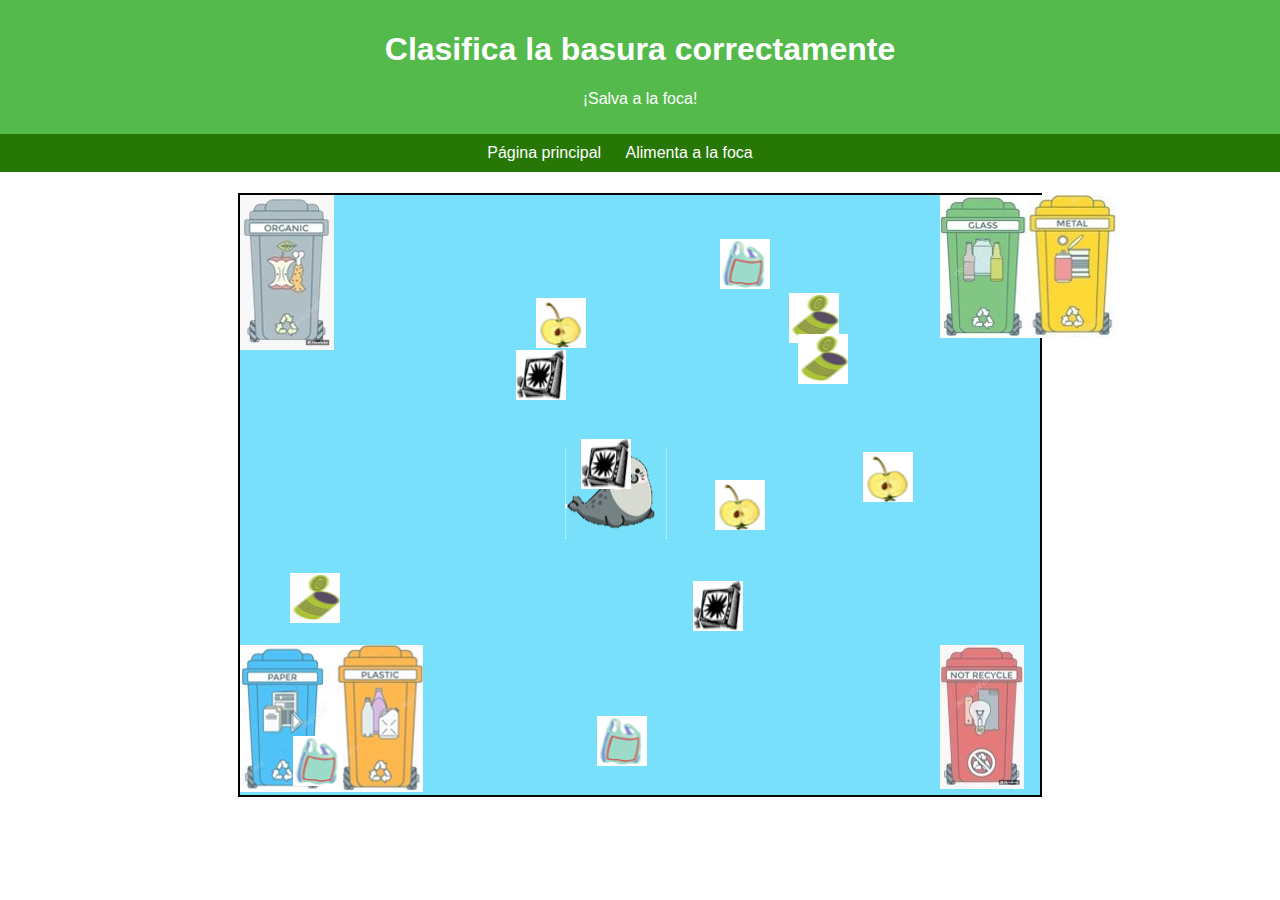
==== juego.html @ 66149758 "correccion_de_ruta" ====
<!DOCTYPE html>
<html lang="es">
<head>
    <meta charset="UTF-8">
    <link rel="stylesheet" type="text/css" href="cssprueba.css">
    <meta name="viewport" content="width=device-width, initial-scale=1.0">
    <title>Juego de Clasificación de Basura</title>
    <style>

body {
                font-family: Arial, sans-serif;
                margin: 0;
                padding: 0;
                background-color: #ffffffa9;
                color: #333;
            }
            header {
                background-color: #1fa515c3;
                padding: 10px 0;
                text-align: center;
                color: #fff;
            }
            nav {
                background-color: #267705;
                color: #fff;
                padding: 10px;
                text-align: center;
            }
            nav a {
                color: #fff;
                text-decoration: none;
                padding: 0 10px;
            }
            nav a:hover {
                text-decoration: underline;
            }
            .content {
                padding: 20px;
            }
            footer {
                background-color: #333;
                color: #fff;
                text-align: center;
                padding: 10px 0;
                position: fixed;
                bottom: 0;
                width: 100%;
            }
            .mySlides {
                display: none;
                text-align: center; /* Centrar el contenido */
            }
    
            .mySlides img {
                width: auto; /* Ancho máximo del contenedor */
                height: auto; /* Altura ajustada automáticamente */
                max-height: 300px; /* Altura máxima permitida */
                display: inline-block; 
            }
    
            .prev, .next {
                cursor: pointer;
                position: absolute;
                top: 50%;
                width: auto;
                margin-top: -22px;
                padding: 16px;
                color: white;
                font-weight: bold;
                font-size: 18px;
                transition: 0.6s ease;
                border-radius: 0 3px 3px 0;
                background-color: rgba(0, 0, 0, 0.5);
            }
    
            .prev {
                left: 0;
            }
    
            .next {
                right: 0;
                border-radius: 3px 0 0 3px;
            }
    
            /* Estilos para los puntos indicadores */
            
    
            .active, .dot:hover {
                background-color: #717171;
            }

        #gameCanvas {
            width: 800px;
            height: 600px;
            position: relative;
            border: 2px solid black;
            margin: auto;
            background-color: #79e0fc;
        }

        .bin {
            width: 100px;
            height: 150px;
            position: absolute;
        }
        .bon{
            position: center;
        }

        #organic {
            top: 0;
            left: 0;
        }

        #inorganic {
            top: 0;
            right: 0;
        }

        #recyclable {
            bottom: 0;
            left: 0;
        }

        #non-recyclable {
            bottom: 0;
            right: 0;
        }

        .trash {
            width: 50px;
            height: 50px;
            position: absolute;
        }

        /* Estilos para la imagen de retroalimentación */
        #feedbackImage {
            position: absolute;
            top: 50%;
            left: 50%;
            transform: translate(-50%, -50%);
            width: 200px;
            height: 200px;
            display: none;
            z-index: 10;
        }
        #foca {
            width: 150px;
            position: relative;
            margin: auto;
            top: 50%;
            transform: translateY(-50%);
        }
    </style>
</head>
<body>

    <header>
        <h1>Clasifica la basura correctamente</h1>
        <p>¡Salva a la foca!</p>
    </header>
    <nav>
        <a href="index.html">Página principal</a>
        <a href="juego2.html">Alimenta a la foca</a>
        <a href=""></a>
        <a href=""></a>
    </nav>

    <h1></h1>
    <div id="gameCanvas">
        <div id="organic" class="bin" ondrop="drop(event)" ondragover="allowDrop(event)">
            <img src="images/organico.jpg" alt="Bote Orgánico">
        </div>
        <div id="inorganic" class="bin" ondrop="drop(event)" ondragover="allowDrop(event)">
            <img src="images/inorganico.jpg" alt="Bote Inorgánico">
        </div>
        <div id="recyclable" class="bin" ondrop="drop(event)" ondragover="allowDrop(event)">
            <img src="images/reciclable.png" alt="Bote Reciclable">
        </div>
        <div id="non-recyclable" class="bin" ondrop="drop(event)" ondragover="allowDrop(event)">
            <img src="images/noR.jpg" alt="Bote No Reciclable">
        </div>
        <div id="foca">
            <img src="images/foca.png" alt="Foca">
        </div>

        <!-- Basura aleatoria-->
        <div id="trashItems">
            <img id="trash1" src="images/man.png" class="trash" draggable="true" ondragstart="drag(event)" data-type="organic" alt="Basura orgánica">
            <img id="trash2" src="images/bolsa.png" class="trash" draggable="true" ondragstart="drag(event)" data-type="recyclable" alt="Basura reciclable">
            <img id="trash3" src="images/lat.png" class="trash" draggable="true" ondragstart="drag(event)" data-type="inorganic" alt="Basura inorgánica">
            <img id="trash4" src="images/pant.png" class="trash" draggable="true" ondragstart="drag(event)" data-type="non-recyclable" alt="Basura No Reciclable">
            <img id="trash1" src="images/man.png" class="trash" draggable="true" ondragstart="drag(event)" data-type="organic" alt="Basura orgánica">
            <img id="trash2" src="images/bolsa.png" class="trash" draggable="true" ondragstart="drag(event)" data-type="recyclable" alt="Basura reciclable">
            <img id="trash3" src="images/lat.png" class="trash" draggable="true" ondragstart="drag(event)" data-type="inorganic" alt="Basura inorgánica">
            <img id="trash4" src="images/pant.png" class="trash" draggable="true" ondragstart="drag(event)" data-type="non-recyclable" alt="Basura No Reciclable">
            <img id="trash1" src="images/man.png" class="trash" draggable="true" ondragstart="drag(event)" data-type="organic" alt="Basura orgánica">
            <img id="trash2" src="images/bolsa.png" class="trash" draggable="true" ondragstart="drag(event)" data-type="recyclable" alt="Basura reciclable">
            <img id="trash3" src="images/lat.png" class="trash" draggable="true" ondragstart="drag(event)" data-type="inorganic" alt="Basura inorgánica">
            <img id="trash4" src="images/pant.png" class="trash" draggable="true" ondragstart="drag(event)" data-type="non-recyclable" alt="Basura No Reciclable">
        </div>

        <!-- Imagen triste -->
        <img id="feedbackImage" src="images/focaTriste.jpg" alt="images/focaTriste.jpg">

    </div>

    <script>
        // Posicionar la basura dentro del canvas sin exceder los límites
        window.onload = function() {
            var canvas = document.getElementById("gameCanvas");
            var trashItems = document.querySelectorAll(".trash");

            trashItems.forEach(function(item) {
                // Limitar las posiciones aleatorias dentro del tamaño del canvas
                var maxX = canvas.offsetWidth - item.offsetWidth;
                var maxY = canvas.offsetHeight - item.offsetHeight;

                var randomX = Math.floor(Math.random() * maxX);
                var randomY = Math.floor(Math.random() * maxY);

                item.style.left = randomX + "px";
                item.style.top = randomY + "px";
            });
        };

        function allowDrop(ev) {
            ev.preventDefault();
        }

        function drag(ev) {
            ev.dataTransfer.setData("text", ev.target.id);
        }

        function drop(ev) {
            ev.preventDefault();
            var data = ev.dataTransfer.getData("text");
            var element = document.getElementById(data);
            var trashType = element.getAttribute("data-type");

            var targetBin = ev.target.closest(".bin");
            var binId = targetBin ? targetBin.id : ev.target.id;

            var feedbackImage = document.getElementById("feedbackImage");

            if ((binId === "organic" && trashType === "organic") ||
                (binId === "inorganic" && trashType === "inorganic") ||
                (binId === "recyclable" && trashType === "recyclable") ||
                (binId === "non-recyclable" && trashType === "non-recyclable")) {

                element.remove();
                feedbackImage.src = "images/focaFeliz.png"; // Imagen cuando es correcto
            } else {
                feedbackImage.src = "images/focaTriste.jpg"; // Imagen cuando es incorrecto
            }

            // Mostrar la imagen triste
            feedbackImage.style.display = "block";

            // Ocultar la imagen después de 2 segundos
            setTimeout(function() {
                feedbackImage.style.display = "none";
            }, 1000);
        }
    </script>
</body>
</html>
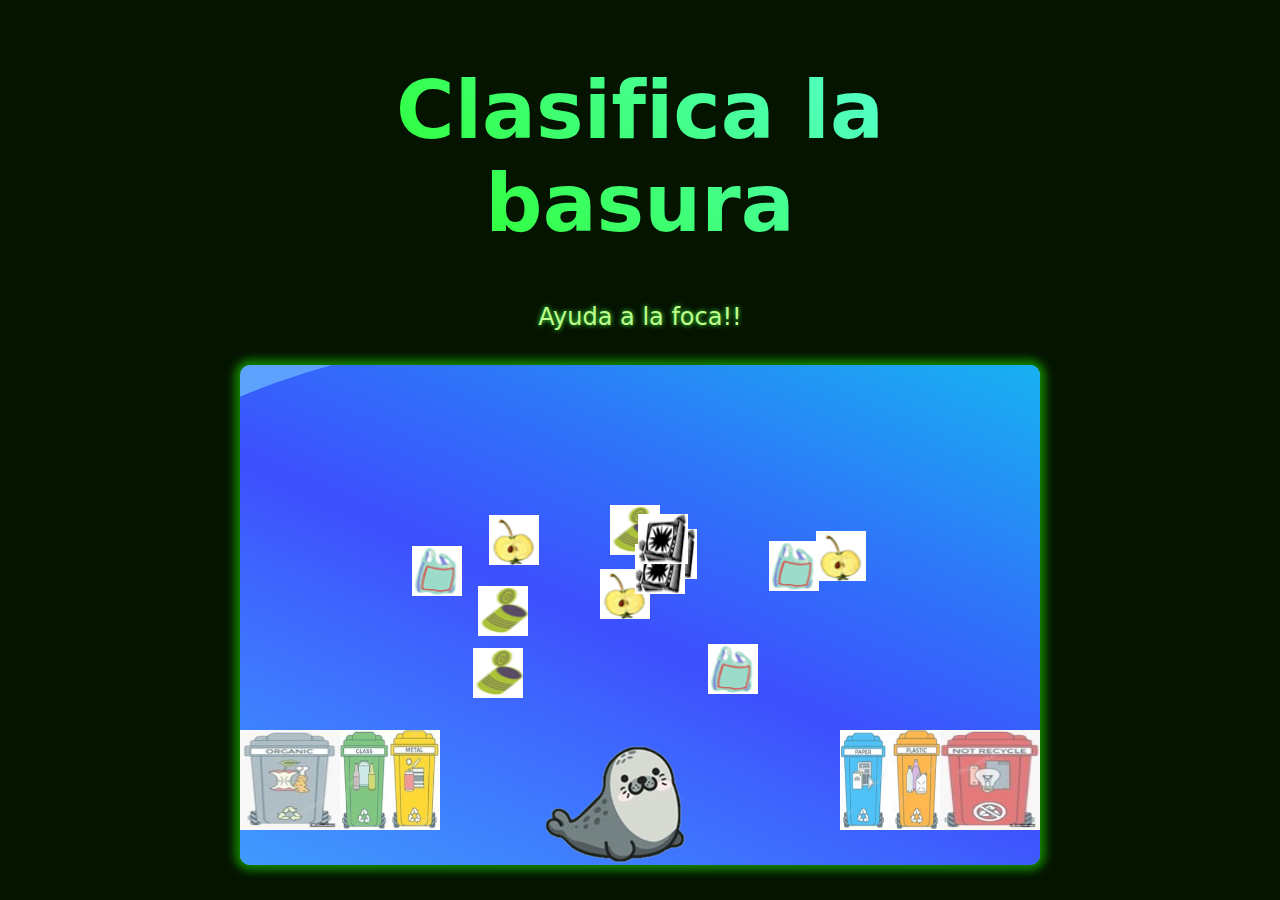
==== commit 1608bc65: "style_game1" ====
--- a/juego.html
+++ b/juego.html
@@ -1,267 +1,161 @@
 <!DOCTYPE html>
 <html lang="es">
-<head>
-    <meta charset="UTF-8">
-    <link rel="stylesheet" type="text/css" href="cssprueba.css">
-    <meta name="viewport" content="width=device-width, initial-scale=1.0">
-    <title>Juego de Clasificación de Basura</title>
-    <style>
+    <head>
+        <meta charset="UTF-8" />
+        <meta name="viewport" content="width=device-width, initial-scale=1.0" />
+        <link rel="stylesheet" href="./styles/game1.css" />
+        <link rel="stylesheet" href="./styles/index.css" />
+        <title>Clasifica la basura</title>
+    </head>
+    <body>
+        <main>
+            <header>
+                <h1>Clasifica la basura</h1>
+                <p>Ayuda a la foca!!</p>
+            </header>
+            <div id="gameCanvas">
+                <div class="wave"></div>
+                <div class="wave"></div>
+                <div class="wave"></div>
+                <div class="Content_trash">
+                    <div>
+                        <div id="organic" class="bin" ondrop="drop(event)" ondragover="allowDrop(event)">
+                            <img src="./images/organico.jpg" alt="Bote Orgánico" />
+                        </div>
+                        <div id="inorganic" class="bin" ondrop="drop(event)" ondragover="allowDrop(event)">
+                            <img src="./images/inorganico.jpg" alt="Bote Inorgánico" />
+                        </div>
+                    </div>
+                    <div>
+                        <div id="foca">
+                            <img src="./images/Imagen1.png" alt="Foca" />
+                        </div>
+                    </div>
+                    <div>
+                        <div id="recyclable" class="bin" ondrop="drop(event)" ondragover="allowDrop(event)">
+                            <img src="./images/reciclable.png" alt="Bote Reciclable" />
+                        </div>
+                        <div id="non-recyclable" class="bin" ondrop="drop(event)" ondragover="allowDrop(event)">
+                            <img src="./images/noR.jpg" alt="Bote No Reciclable" />
+                        </div>
+                    </div>
+                </div>
+                <!-- Basura aleatoria-->
+                <div id="trashItems">
+                    <img
+                        id="trash1"
+                        src="./images/man.png"
+                        class="trash"
+                        draggable="true"
+                        ondragstart="drag(event)"
+                        data-type="organic"
+                        alt="Basura orgánica"
+                    />
+                    <img
+                        id="trash2"
+                        src="./images/bolsa.png"
+                        class="trash"
+                        draggable="true"
+                        ondragstart="drag(event)"
+                        data-type="recyclable"
+                        alt="Basura reciclable"
+                    />
+                    <img
+                        id="trash3"
+                        src="./images/lat.png"
+                        class="trash"
+                        draggable="true"
+                        ondragstart="drag(event)"
+                        data-type="inorganic"
+                        alt="Basura inorgánica"
+                    />
+                    <img
+                        id="trash4"
+                        src="./images/pant.png"
+                        class="trash"
+                        draggable="true"
+                        ondragstart="drag(event)"
+                        data-type="non-recyclable"
+                        alt="Basura No Reciclable"
+                    />
+                    <img
+                        id="trash1"
+                        src="./images/man.png"
+                        class="trash"
+                        draggable="true"
+                        ondragstart="drag(event)"
+                        data-type="organic"
+                        alt="Basura orgánica"
+                    />
+                    <img
+                        id="trash2"
+                        src="./images/bolsa.png"
+                        class="trash"
+                        draggable="true"
+                        ondragstart="drag(event)"
+                        data-type="recyclable"
+                        alt="Basura reciclable"
+                    />
+                    <img
+                        id="trash3"
+                        src="./images/lat.png"
+                        class="trash"
+                        draggable="true"
+                        ondragstart="drag(event)"
+                        data-type="inorganic"
+                        alt="Basura inorgánica"
+                    />
+                    <img
+                        id="trash4"
+                        src="./images/pant.png"
+                        class="trash"
+                        draggable="true"
+                        ondragstart="drag(event)"
+                        data-type="non-recyclable"
+                        alt="Basura No Reciclable"
+                    />
+                    <img
+                        id="trash1"
+                        src="./images/man.png"
+                        class="trash"
+                        draggable="true"
+                        ondragstart="drag(event)"
+                        data-type="organic"
+                        alt="Basura orgánica"
+                    />
+                    <img
+                        id="trash2"
+                        src="./images/bolsa.png"
+                        class="trash"
+                        draggable="true"
+                        ondragstart="drag(event)"
+                        data-type="recyclable"
+                        alt="Basura reciclable"
+                    />
+                    <img
+                        id="trash3"
+                        src="./images/lat.png"
+                        class="trash"
+                        draggable="true"
+                        ondragstart="drag(event)"
+                        data-type="inorganic"
+                        alt="Basura inorgánica"
+                    />
+                    <img
+                        id="trash4"
+                        src="./images/pant.png"
+                        class="trash"
+                        draggable="true"
+                        ondragstart="drag(event)"
+                        data-type="non-recyclable"
+                        alt="Basura No Reciclable"
+                    />
+                </div>
 
-body {
-                font-family: Arial, sans-serif;
-                margin: 0;
-                padding: 0;
-                background-color: #ffffffa9;
-                color: #333;
-            }
-            header {
-                background-color: #1fa515c3;
-                padding: 10px 0;
-                text-align: center;
-                color: #fff;
-            }
-            nav {
-                background-color: #267705;
-                color: #fff;
-                padding: 10px;
-                text-align: center;
-            }
-            nav a {
-                color: #fff;
-                text-decoration: none;
-                padding: 0 10px;
-            }
-            nav a:hover {
-                text-decoration: underline;
-            }
-            .content {
-                padding: 20px;
-            }
-            footer {
-                background-color: #333;
-                color: #fff;
-                text-align: center;
-                padding: 10px 0;
-                position: fixed;
-                bottom: 0;
-                width: 100%;
-            }
-            .mySlides {
-                display: none;
-                text-align: center; /* Centrar el contenido */
-            }
-    
-            .mySlides img {
-                width: auto; /* Ancho máximo del contenedor */
-                height: auto; /* Altura ajustada automáticamente */
-                max-height: 300px; /* Altura máxima permitida */
-                display: inline-block; 
-            }
-    
-            .prev, .next {
-                cursor: pointer;
-                position: absolute;
-                top: 50%;
-                width: auto;
-                margin-top: -22px;
-                padding: 16px;
-                color: white;
-                font-weight: bold;
-                font-size: 18px;
-                transition: 0.6s ease;
-                border-radius: 0 3px 3px 0;
-                background-color: rgba(0, 0, 0, 0.5);
-            }
-    
-            .prev {
-                left: 0;
-            }
-    
-            .next {
-                right: 0;
-                border-radius: 3px 0 0 3px;
-            }
-    
-            /* Estilos para los puntos indicadores */
-            
-    
-            .active, .dot:hover {
-                background-color: #717171;
-            }
-
-        #gameCanvas {
-            width: 800px;
-            height: 600px;
-            position: relative;
-            border: 2px solid black;
-            margin: auto;
-            background-color: #79e0fc;
-        }
-
-        .bin {
-            width: 100px;
-            height: 150px;
-            position: absolute;
-        }
-        .bon{
-            position: center;
-        }
-
-        #organic {
-            top: 0;
-            left: 0;
-        }
-
-        #inorganic {
-            top: 0;
-            right: 0;
-        }
-
-        #recyclable {
-            bottom: 0;
-            left: 0;
-        }
-
-        #non-recyclable {
-            bottom: 0;
-            right: 0;
-        }
-
-        .trash {
-            width: 50px;
-            height: 50px;
-            position: absolute;
-        }
-
-        /* Estilos para la imagen de retroalimentación */
-        #feedbackImage {
-            position: absolute;
-            top: 50%;
-            left: 50%;
-            transform: translate(-50%, -50%);
-            width: 200px;
-            height: 200px;
-            display: none;
-            z-index: 10;
-        }
-        #foca {
-            width: 150px;
-            position: relative;
-            margin: auto;
-            top: 50%;
-            transform: translateY(-50%);
-        }
-    </style>
-</head>
-<body>
-
-    <header>
-        <h1>Clasifica la basura correctamente</h1>
-        <p>¡Salva a la foca!</p>
-    </header>
-    <nav>
-        <a href="index.html">Página principal</a>
-        <a href="juego2.html">Alimenta a la foca</a>
-        <a href=""></a>
-        <a href=""></a>
-    </nav>
-
-    <h1></h1>
-    <div id="gameCanvas">
-        <div id="organic" class="bin" ondrop="drop(event)" ondragover="allowDrop(event)">
-            <img src="images/organico.jpg" alt="Bote Orgánico">
-        </div>
-        <div id="inorganic" class="bin" ondrop="drop(event)" ondragover="allowDrop(event)">
-            <img src="images/inorganico.jpg" alt="Bote Inorgánico">
-        </div>
-        <div id="recyclable" class="bin" ondrop="drop(event)" ondragover="allowDrop(event)">
-            <img src="images/reciclable.png" alt="Bote Reciclable">
-        </div>
-        <div id="non-recyclable" class="bin" ondrop="drop(event)" ondragover="allowDrop(event)">
-            <img src="images/noR.jpg" alt="Bote No Reciclable">
-        </div>
-        <div id="foca">
-            <img src="images/foca.png" alt="Foca">
-        </div>
-
-        <!-- Basura aleatoria-->
-        <div id="trashItems">
-            <img id="trash1" src="images/man.png" class="trash" draggable="true" ondragstart="drag(event)" data-type="organic" alt="Basura orgánica">
-            <img id="trash2" src="images/bolsa.png" class="trash" draggable="true" ondragstart="drag(event)" data-type="recyclable" alt="Basura reciclable">
-            <img id="trash3" src="images/lat.png" class="trash" draggable="true" ondragstart="drag(event)" data-type="inorganic" alt="Basura inorgánica">
-            <img id="trash4" src="images/pant.png" class="trash" draggable="true" ondragstart="drag(event)" data-type="non-recyclable" alt="Basura No Reciclable">
-            <img id="trash1" src="images/man.png" class="trash" draggable="true" ondragstart="drag(event)" data-type="organic" alt="Basura orgánica">
-            <img id="trash2" src="images/bolsa.png" class="trash" draggable="true" ondragstart="drag(event)" data-type="recyclable" alt="Basura reciclable">
-            <img id="trash3" src="images/lat.png" class="trash" draggable="true" ondragstart="drag(event)" data-type="inorganic" alt="Basura inorgánica">
-            <img id="trash4" src="images/pant.png" class="trash" draggable="true" ondragstart="drag(event)" data-type="non-recyclable" alt="Basura No Reciclable">
-            <img id="trash1" src="images/man.png" class="trash" draggable="true" ondragstart="drag(event)" data-type="organic" alt="Basura orgánica">
-            <img id="trash2" src="images/bolsa.png" class="trash" draggable="true" ondragstart="drag(event)" data-type="recyclable" alt="Basura reciclable">
-            <img id="trash3" src="images/lat.png" class="trash" draggable="true" ondragstart="drag(event)" data-type="inorganic" alt="Basura inorgánica">
-            <img id="trash4" src="images/pant.png" class="trash" draggable="true" ondragstart="drag(event)" data-type="non-recyclable" alt="Basura No Reciclable">
-        </div>
-
-        <!-- Imagen triste -->
-        <img id="feedbackImage" src="images/focaTriste.jpg" alt="images/focaTriste.jpg">
-
-    </div>
-
-    <script>
-        // Posicionar la basura dentro del canvas sin exceder los límites
-        window.onload = function() {
-            var canvas = document.getElementById("gameCanvas");
-            var trashItems = document.querySelectorAll(".trash");
-
-            trashItems.forEach(function(item) {
-                // Limitar las posiciones aleatorias dentro del tamaño del canvas
-                var maxX = canvas.offsetWidth - item.offsetWidth;
-                var maxY = canvas.offsetHeight - item.offsetHeight;
-
-                var randomX = Math.floor(Math.random() * maxX);
-                var randomY = Math.floor(Math.random() * maxY);
-
-                item.style.left = randomX + "px";
-                item.style.top = randomY + "px";
-            });
-        };
-
-        function allowDrop(ev) {
-            ev.preventDefault();
-        }
-
-        function drag(ev) {
-            ev.dataTransfer.setData("text", ev.target.id);
-        }
-
-        function drop(ev) {
-            ev.preventDefault();
-            var data = ev.dataTransfer.getData("text");
-            var element = document.getElementById(data);
-            var trashType = element.getAttribute("data-type");
-
-            var targetBin = ev.target.closest(".bin");
-            var binId = targetBin ? targetBin.id : ev.target.id;
-
-            var feedbackImage = document.getElementById("feedbackImage");
-
-            if ((binId === "organic" && trashType === "organic") ||
-                (binId === "inorganic" && trashType === "inorganic") ||
-                (binId === "recyclable" && trashType === "recyclable") ||
-                (binId === "non-recyclable" && trashType === "non-recyclable")) {
-
-                element.remove();
-                feedbackImage.src = "images/focaFeliz.png"; // Imagen cuando es correcto
-            } else {
-                feedbackImage.src = "images/focaTriste.jpg"; // Imagen cuando es incorrecto
-            }
-
-            // Mostrar la imagen triste
-            feedbackImage.style.display = "block";
-
-            // Ocultar la imagen después de 2 segundos
-            setTimeout(function() {
-                feedbackImage.style.display = "none";
-            }, 1000);
-        }
-    </script>
-</body>
-</html>+                <!-- Imagen triste -->
+                <img id="feedbackImage" src="./images/focaTriste.jpg" alt="./images/focaTriste.jpg" />
+            </div>
+        </main>
+        <script src="./js/juego1.js"></script>
+    </body>
+</html>
--- a/styles/game1.css
+++ b/styles/game1.css
@@ -0,0 +1,138 @@
+.mySlides {
+    display: none;
+    text-align: center;
+}
+
+.mySlides img {
+    width: auto;
+    height: auto;
+    max-height: 300px;
+    display: inline-block;
+}
+
+.prev,
+.next {
+    cursor: pointer;
+    position: absolute;
+    top: 50%;
+    width: auto;
+    margin-top: -22px;
+    padding: 16px;
+    color: white;
+    font-weight: bold;
+    font-size: 18px;
+    transition: 0.6s ease;
+    border-radius: 0 3px 3px 0;
+    background-color: rgba(0, 0, 0, 0.5);
+}
+
+.prev {
+    left: 0;
+}
+
+.next {
+    right: 0;
+    border-radius: 3px 0 0 3px;
+}
+
+.active,
+.dot:hover {
+    background-color: #717171;
+}
+
+#gameCanvas {
+    position: relative;
+    width: 800px;
+    height: 500px;
+    margin: auto;
+    background-color: #79e0fc;
+    border-radius: 10px;
+    overflow: hidden; /* Para que las olas no se salgan del canvas */
+    box-shadow: 0 0 10px 5px rgba(34, 255, 0, 0.5);
+}
+
+.bin > img {
+    width: 100px;
+    height: 100px;
+}
+.trash {
+    width: 50px;
+    height: 50px;
+    position: absolute;
+    cursor: help;
+}
+
+#feedbackImage {
+    position: absolute;
+    top: 50%;
+    left: 50%;
+    transform: translate(-50%, -50%);
+    width: 200px;
+    height: 200px;
+    display: none;
+    z-index: 10;
+}
+.Content_trash {
+    position: absolute;
+    width: 100%;
+    top: 73%;
+    z-index: 10;
+    display: flex;
+    justify-content: space-between;
+    div {
+        display: flex;
+    }
+}
+
+.wave {
+    position: absolute;
+    width: 1500px;
+    height: 1000px;
+    opacity: 0.6;
+    left: 50%;
+    top: 0;
+    margin-left: -85%;
+    margin-top: -30%;
+    background: linear-gradient(744deg, #40e9ff, #2200ff86 60%, #00ddeb);
+}
+
+.wave:nth-child(2),
+.wave:nth-child(3) {
+    top: 210px;
+}
+
+.wave {
+    border-radius: 40%;
+    animation: wave 3ms infinite linear;
+}
+
+.wave {
+    border-radius: 40%;
+    animation: wave 5s infinite linear;
+}
+
+.wave:nth-child(2) {
+    animation-duration: 40ms;
+}
+
+.wave:nth-child(2) {
+    animation-duration: 5s;
+}
+
+.wave:nth-child(3) {
+    animation-duration: 50ms;
+}
+
+.wave:nth-child(3) {
+    animation-duration: 5s;
+}
+
+@keyframes wave {
+    0% {
+        transform: rotate(0deg);
+    }
+
+    100% {
+        transform: rotate(360deg);
+    }
+}
--- a/styles/index.css
+++ b/styles/index.css
@@ -0,0 +1,262 @@
+html {
+    font-family: system-ui, -apple-system, BlinkMacSystemFont, 'Segoe UI', Roboto, Oxygen, Ubuntu, Cantarell,
+        'Open Sans', 'Helvetica Neue', sans-serif;
+}
+body {
+    margin: 0;
+    padding: 0;
+    background-color: #051400;
+    box-sizing: content-box;
+}
+main {
+    width: 800px;
+    margin: 0 auto;
+    display: flex;
+    flex-direction: column;
+}
+header {
+    border-radius: 5px;
+    padding: 10px 0;
+    text-align: center;
+    h1 {
+        font-size: 5em;
+        background-image: linear-gradient(45deg, #22ff00, #5efff4);
+        background-clip: text;
+        -webkit-background-clip: text;
+        color: transparent;
+    }
+    p {
+        margin-top: 50px;
+        font-size: 1.5em;
+        color: #beff8d;
+        text-shadow: 0 0 5px #4cff43;
+    }
+}
+section {
+    border-radius: 5px;
+    border-top: solid 2px #4cff43;
+    padding: 10px;
+    margin-top: 10px;
+    background-image: linear-gradient(180deg, #22ff0052 0px, #22ff0042 25px, #22ff0000 15%);
+    article {
+        width: 100%;
+        display: flex;
+        justify-content: space-around;
+        gap: 10px;
+        flex-wrap: wrap;
+        margin-bottom: 10px;
+        p {
+            font-size: 1.5em;
+            color: #000;
+        }
+    }
+    h1 {
+        text-align: center;
+        font-size: 3em;
+        background-image: linear-gradient(45deg, #22ff00, #5efff4);
+        background-clip: text;
+        -webkit-background-clip: text;
+        color: transparent;
+        text-shadow: 0 0 5px #4cff43;
+    }
+}
+.container {
+    background: transparent;
+    border: 2px solid #07ff07;
+    box-shadow: 2px 2px 15px #000000 inset;
+    text-align: center;
+    color: #e8e8e8;
+    align-items: center;
+    justify-content: center;
+    font-family: 'Pacifico';
+    border-radius: 15px;
+    width: 350px;
+    height: 300px;
+    padding: 10px;
+    text-decoration: none;
+    display: flex;
+    overflow: hidden;
+    position: relative;
+    .content-overlay {
+        background: rgba(0, 0, 0, 0.7);
+        position: absolute;
+        border-radius: 15px;
+        width: 100%;
+        height: 100%;
+        opacity: 0;
+        top: 0px;
+        left: 0px;
+        display: none;
+        transition: all 0.4s ease-in-out 0s;
+        z-index: 10;
+        justify-content: center;
+        align-items: center;
+        flex-direction: column;
+    }
+    .title {
+        font-size: 2.5em;
+        background-image: linear-gradient(45deg, #22ff00, #5efff4);
+        text-shadow: 0 0 5px #4cff43;
+        background-clip: text;
+        -webkit-background-clip: text;
+        color: transparent;
+    }
+    .content-image {
+        border-radius: 15px;
+    }
+    .content-details {
+        p {
+            font-size: 1em;
+            color: #fff;
+        }
+    }
+    img {
+        object-fit: cover;
+        filter: drop-shadow(0 0 5px #40ff40);
+        animation: img_foca 3s infinite;
+    }
+}
+@keyframes img_foca {
+    0% {
+        transform: scale(1);
+    }
+    50% {
+        transform: scale(1.1);
+    }
+    100% {
+        transform: scale(1);
+    }
+}
+.container:hover .content-overlay {
+    opacity: 1;
+    display: flex;
+    justify-content: center;
+    align-items: center;
+    flex-direction: column;
+}
+.container:hover {
+    color: #07ff07;
+    box-shadow: 2px 2px 15px #07ff07 inset;
+}
+
+@media (max-width: 768px) {
+    body {
+        padding: 10px;
+    }
+    main {
+        width: 100%;
+    }
+    .container {
+        width: 90%;
+    }
+    .container .content-overlay {
+        opacity: 1;
+        display: flex;
+        justify-content: center;
+        align-items: center;
+        flex-direction: column;
+    }
+}
+/*Arbrol--------------------------------------------- https://uiverse.io/NlghtM4re/jolly-newt-35*/
+.Arbol {
+    width: 100%;
+    display: flex;
+    justify-content: center;
+    align-items: center;
+    margin-top: 20px;
+}
+.tree {
+    position: relative;
+    width: 50px;
+    height: 50px;
+    transform-style: preserve-3d;
+    transform: rotateX(-20deg) rotateY(30deg);
+    animation: treeAnimate 5s linear infinite;
+}
+
+@keyframes treeAnimate {
+    0% {
+        transform: rotateX(-20deg) rotateY(360deg);
+    }
+
+    100% {
+        transform: rotateX(-20deg) rotateY(0deg);
+    }
+}
+
+.tree div {
+    position: absolute;
+    top: -50px;
+    left: 0;
+    width: 100%;
+    height: 100%;
+    transform-style: preserve-3d;
+    transform: translateY(calc(25px * var(--x))) translateZ(0px);
+}
+
+.tree div.branch span {
+    position: absolute;
+    top: 0;
+    left: 0;
+    width: 100%;
+    height: 100%;
+    background: linear-gradient(90deg, #69c069, #77dd77);
+    clip-path: polygon(50% 0%, 0% 100%, 100% 100%);
+    border-bottom: 5px solid #00000019;
+    transform-origin: bottom;
+    transform: rotateY(calc(90deg * var(--i))) rotateX(30deg) translateZ(28.5px);
+}
+
+.tree div.stem span {
+    position: absolute;
+    top: 110px;
+    left: calc(50% - 7.5px);
+    width: 15px;
+    height: 50%;
+    background: linear-gradient(90deg, #bb4622, #df7214);
+    border-bottom: 5px solid #00000019;
+    transform-origin: bottom;
+    transform: rotateY(calc(90deg * var(--i))) translateZ(7.5px);
+}
+
+.shadow {
+    position: absolute;
+    top: 0;
+    left: 0;
+    width: 100%;
+    height: 100%;
+    background: rgba(51, 255, 0, 0.4);
+    filter: blur(20px);
+    transform-style: preserve-3d;
+    transform: rotateX(90deg) translateZ(-65px);
+}
+/* From Uiverse.io by Smit-Prajapati */
+.button {
+    --main-color: rgb(46, 213, 115);
+    --main-bg-color: rgba(46, 213, 116, 0.36);
+    --pattern-color: rgba(46, 213, 116, 0.073);
+    filter: hue-rotate(0deg);
+
+    cursor: pointer;
+    text-transform: uppercase;
+    letter-spacing: 0.5rem;
+    background: radial-gradient(circle, var(--main-bg-color) 0%, rgba(0, 0, 0, 0) 95%),
+        linear-gradient(var(--pattern-color) 1px, transparent 1px),
+        linear-gradient(to right, var(--pattern-color) 1px, transparent 1px);
+    background-size: cover, 15px 15px, 15px 15px;
+    background-position: center center, center center, center center;
+    border-image: radial-gradient(circle, var(--main-color) 0%, rgba(0, 0, 0, 0) 100%) 1;
+    border-width: 1px 0 1px 0;
+    color: var(--main-color);
+    padding: 1rem 3rem;
+    font-weight: 700;
+    font-size: 1.5rem;
+    transition: background-size 0.2s ease-in-out;
+}
+
+.button:hover {
+    background-size: cover, 10px 10px, 10px 10px;
+}
+.button:active {
+    filter: hue-rotate(250deg);
+}
